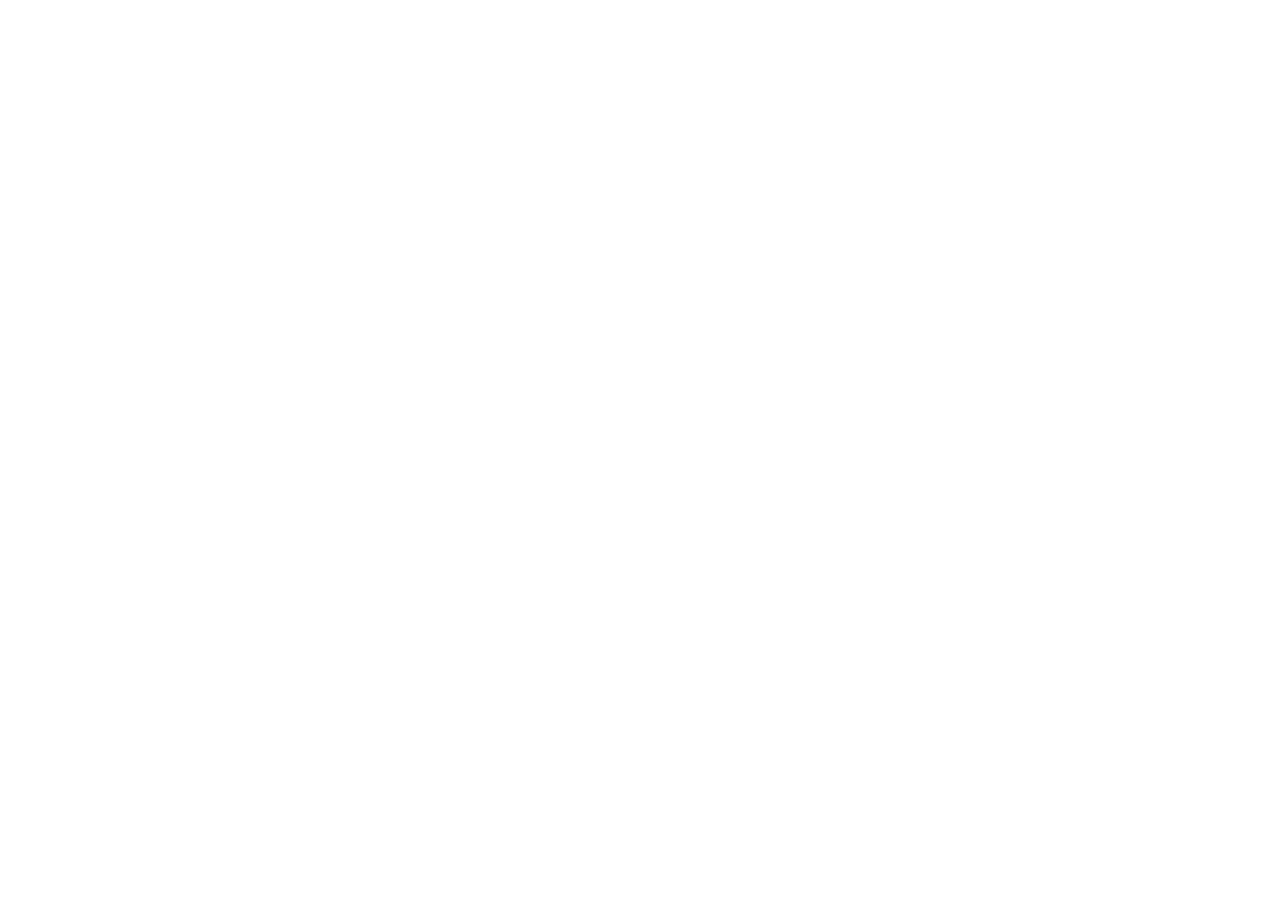
==== contact.html @ dddbf3f3 "created folder structure" ====
<!DOCTYPE html>
<html lang="en">
  <head>
    <meta charset="UTF-8" />
    <meta http-equiv="X-UA-Compatible" content="IE=edge" />
    <meta name="viewport" content="width=device-width, initial-scale=1.0" />
    <title>Contact Us</title>
    <link rel="stylesheet" href="/src/style.css" />
  </head>
  <body></body>
</html>
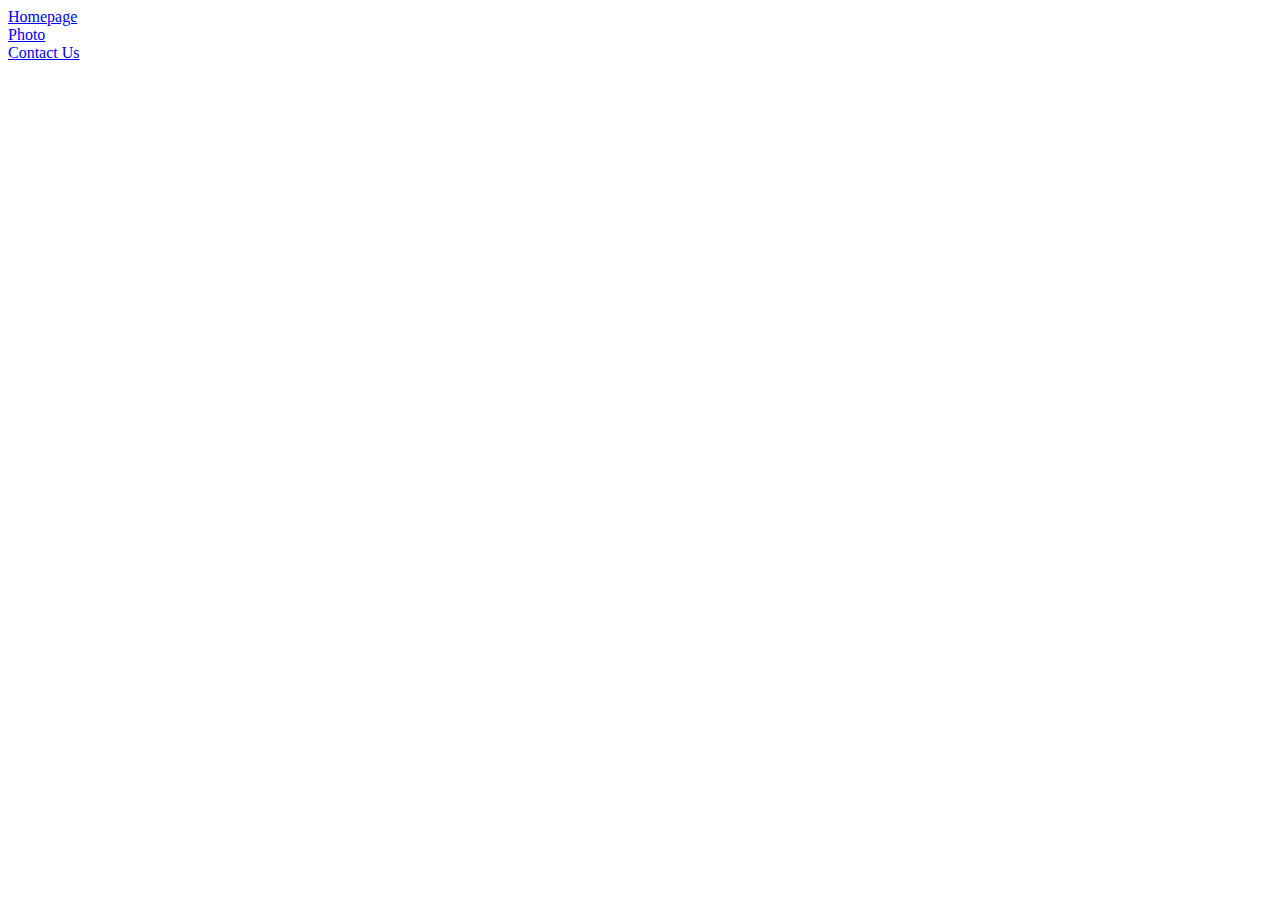
==== commit bb66f78b: "Links to contact & photo page" ====
--- a/contact.html
+++ b/contact.html
@@ -5,7 +5,27 @@
     <meta http-equiv="X-UA-Compatible" content="IE=edge" />
     <meta name="viewport" content="width=device-width, initial-scale=1.0" />
     <title>Contact Us</title>
+    <link
+      href="https://cdn.jsdelivr.net/npm/bootstrap@5.1.3/dist/css/bootstrap.min.css"
+      rel="stylesheet"
+      integrity="sha384-1BmE4kWBq78iYhFldvKuhfTAU6auU8tT94WrHftjDbrCEXSU1oBoqyl2QvZ6jIW3"
+      crossorigin="anonymous"
+    />
     <link rel="stylesheet" href="/src/style.css" />
   </head>
-  <body></body>
+  <body>
+    <div class="container">
+      <div class="row">
+        <div class="col-sm-4">
+          <a href="/">Homepage</a>
+        </div>
+        <div class="col-sm-4">
+          <a href="photo.html">Photo</a>
+        </div>
+        <div class="col-sm-4">
+          <a href="contact.html">Contact Us</a>
+        </div>
+      </div>
+    </div>
+  </body>
 </html>
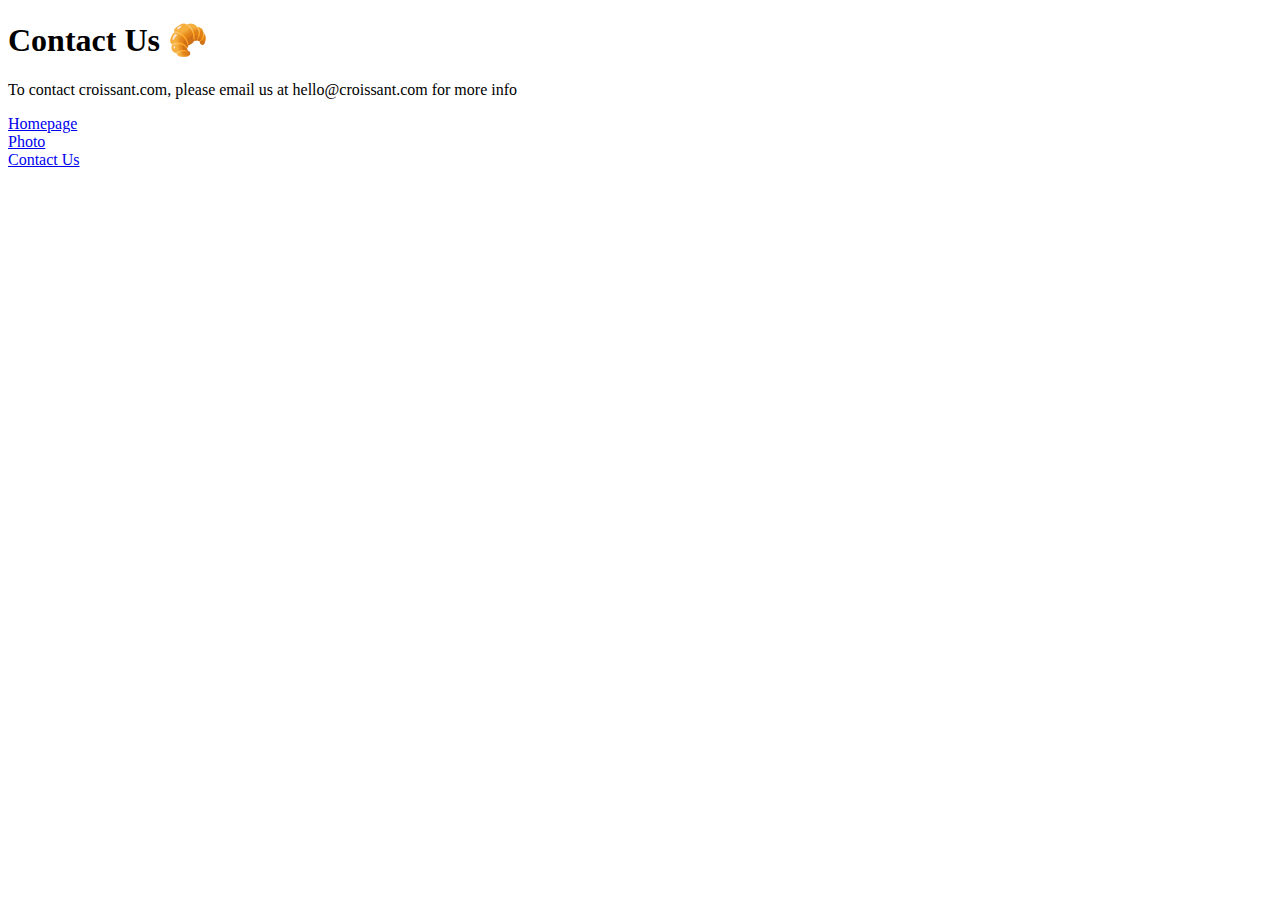
==== commit 23abb714: "content on contact and photo page" ====
--- a/contact.html
+++ b/contact.html
@@ -14,6 +14,11 @@
     <link rel="stylesheet" href="/src/style.css" />
   </head>
   <body>
+    <h1>Contact Us 🥐</h1>
+    <p>
+      To contact croissant.com, please email us at hello@croissant.com for more
+      info
+    </p>
     <div class="container">
       <div class="row">
         <div class="col-sm-4">
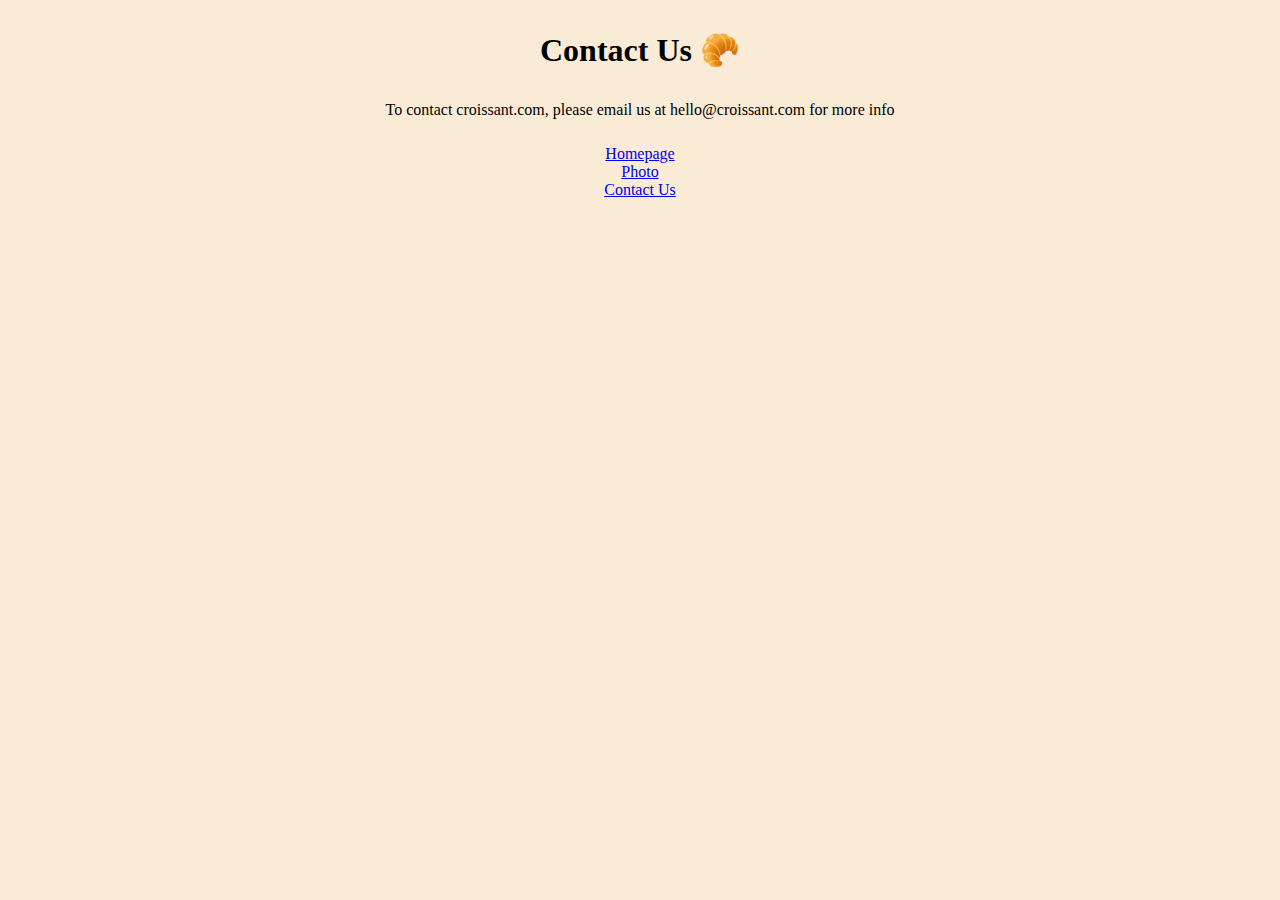
==== commit 653f4af4: "seo updates" ====
--- a/contact.html
+++ b/contact.html
@@ -4,7 +4,11 @@
     <meta charset="UTF-8" />
     <meta http-equiv="X-UA-Compatible" content="IE=edge" />
     <meta name="viewport" content="width=device-width, initial-scale=1.0" />
-    <title>Contact Us</title>
+    <meta
+      name="description"
+      content="Contact us to learn more about croissants"
+    />
+    <title>Croissant | Contact Us</title>
     <link
       href="https://cdn.jsdelivr.net/npm/bootstrap@5.1.3/dist/css/bootstrap.min.css"
       rel="stylesheet"
--- a/src/style.css
+++ b/src/style.css
@@ -0,0 +1,13 @@
+body {
+  text-align: center;
+  background-color: antiquewhite;
+}
+
+h1 {
+  padding-bottom: 10px;
+  padding-top: 10px;
+}
+
+.container {
+  padding-top: 10px;
+}
